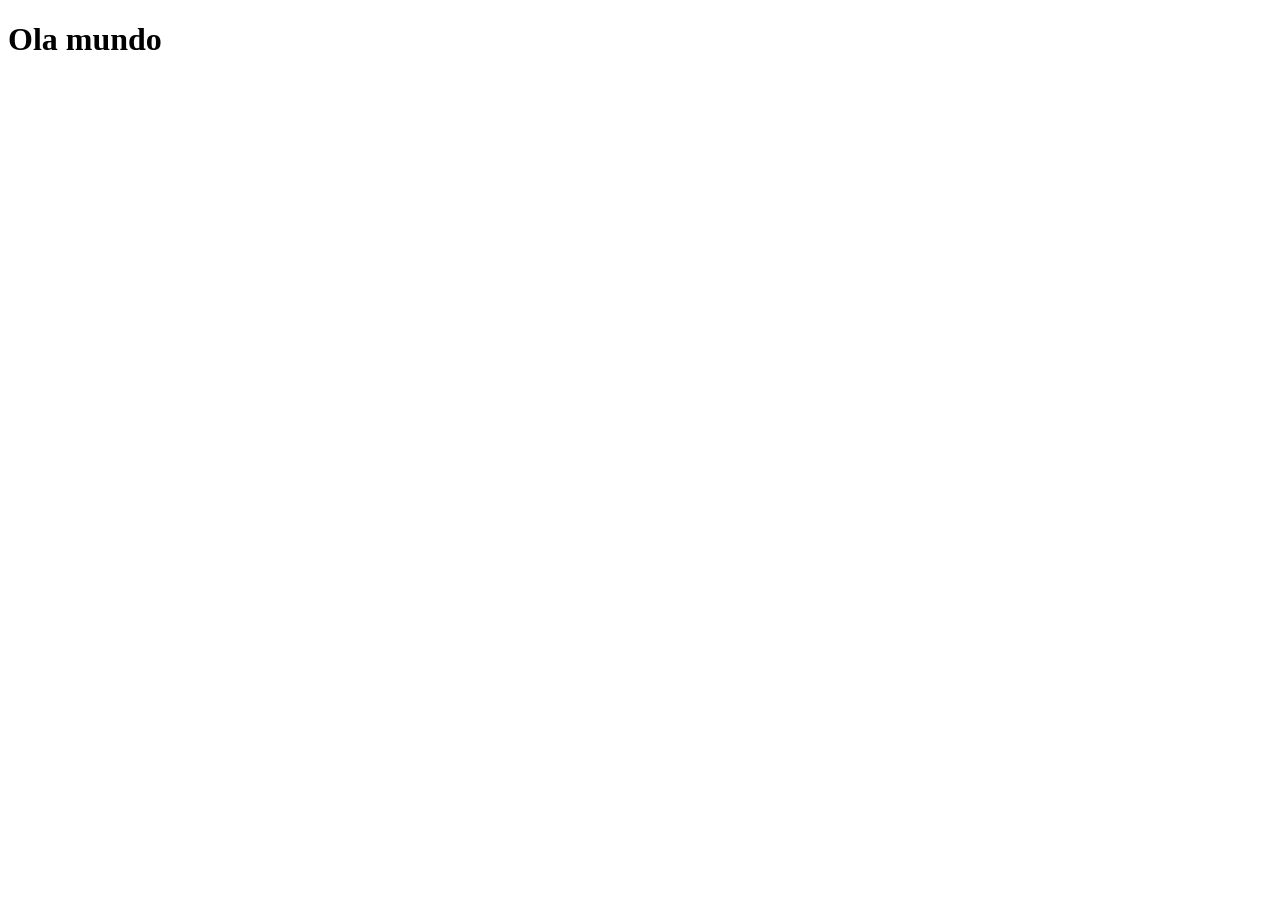
==== index.html @ fa267277 "primeria auteração" ====
<!DOCTYPE html>
<html lang="en">
<head>
    <meta charset="UTF-8">
    <meta name="viewport" content="width=, initial-scale=1.0">
    <title>Document</title>
</head>
<body>

    <h1>Ola mundo</h1>
    
</body>
</html>
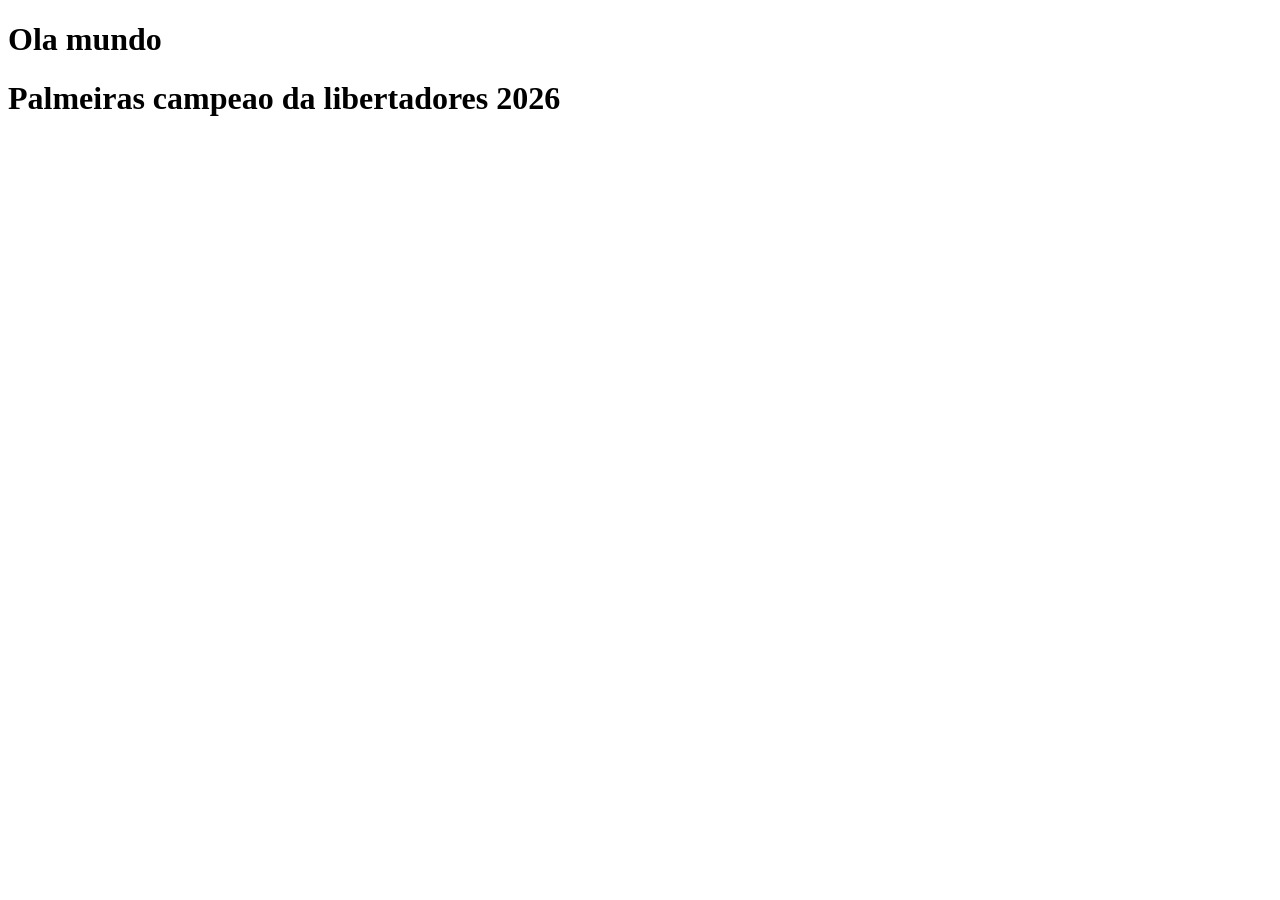
==== commit 4d0f25da: "segunda alteração" ====
--- a/index.html
+++ b/index.html
@@ -8,6 +8,7 @@
 <body>
 
     <h1>Ola mundo</h1>
+    <h1> Palmeiras campeao da libertadores 2026</h1>
     
 </body>
 </html>
